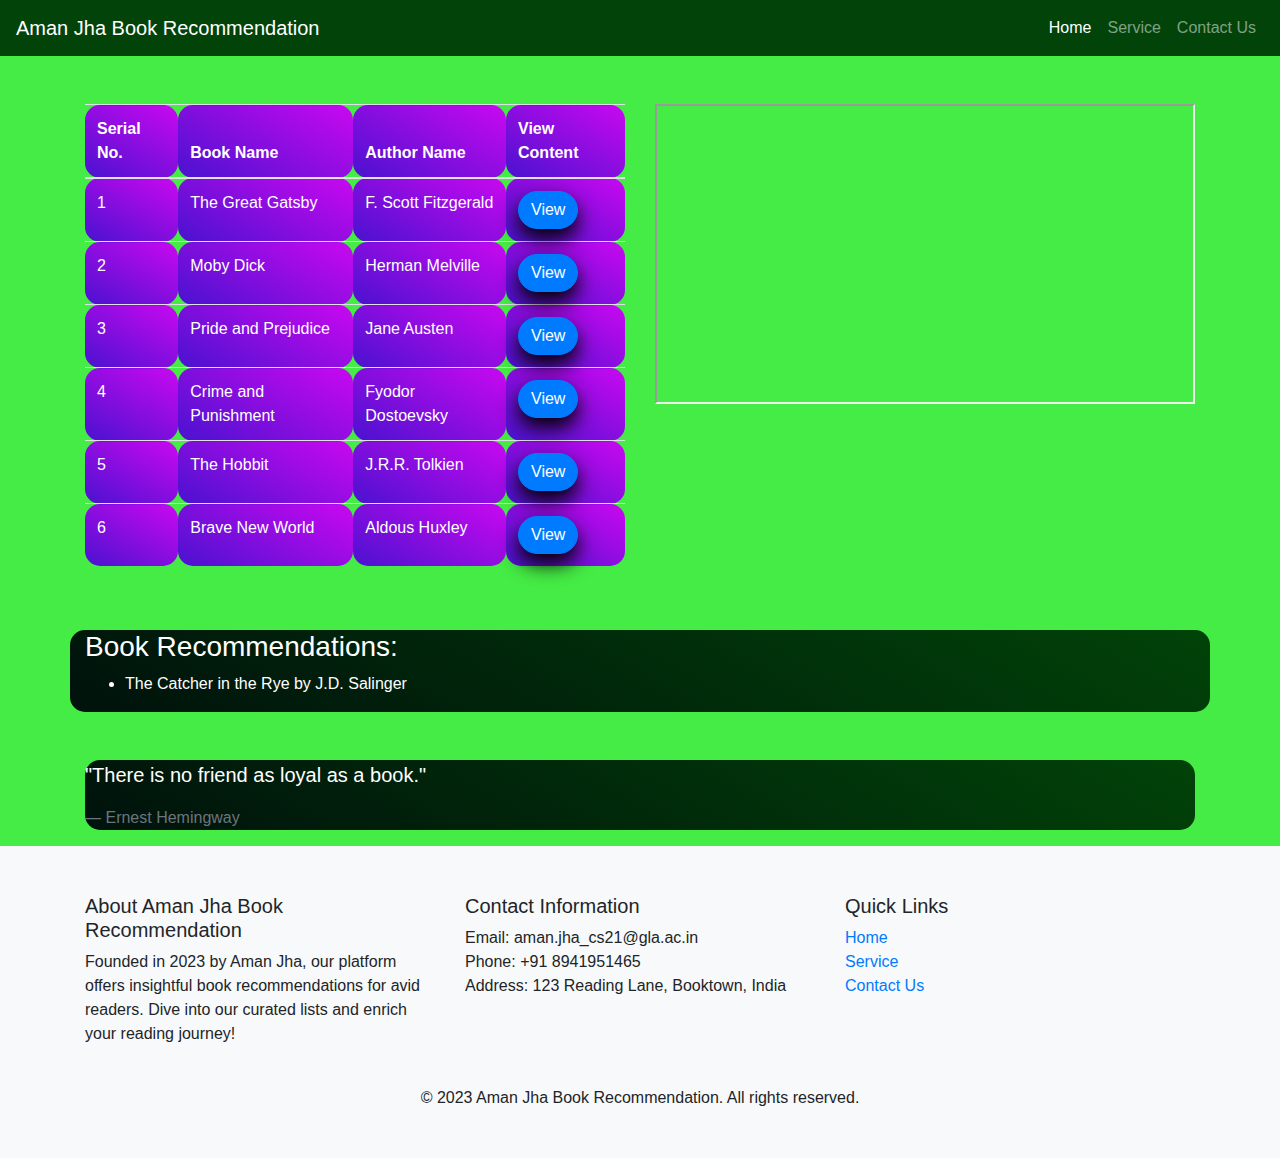
==== index.html @ 3994d372 "name changed" ====
<!DOCTYPE html>
<html lang="en">

<head>
    <meta charset="UTF-8">
    <meta name="viewport" content="width=device-width, initial-scale=1.0">
    <title>Book Recommendation</title>
    <!-- Bootstrap CSS -->
    <link href="https://stackpath.bootstrapcdn.com/bootstrap/4.5.2/css/bootstrap.min.css" rel="stylesheet">
    <style>
    body {
        background-color: rgb(69, 236, 69);
    }
    .nv-b{
        background-color: rgb(1, 67, 8);
        color: aliceblue;
    }
    .btn{
        border-radius:30px;
        cursor: pointer;
        box-shadow: 0px 10px 20px rgba(0, 0, 0, 1);
        transition: all 0.3s ease;
    }
    .btn:active{
        transform: translateY(5px);
        box-shadow: none;
    }
    td , th{
        background: linear-gradient(30deg , rgb(74, 18, 207) , rgb(201, 8, 240));
        border-radius: 15px;
        color: white;
    }

    .b-r , .b-q{
        background: linear-gradient(30deg , rgb(0, 18, 12) , rgb(1, 67, 8));
        border-radius: 15px;
    }
    .wh-cl{
        color: white;
    }
    </style>
</head>

<body>
    <!-- Nav Bar -->

    <nav class="navbar navbar-expand-lg navbar-dark  nv-b">
        <a class="navbar-brand" href="#">Aman Jha Book Recommendation</a>
        <button class="navbar-toggler" type="button" data-toggle="collapse" data-target="#navbarNav" aria-controls="navbarNav" aria-expanded="false" aria-label="Toggle navigation">
            <span class="navbar-toggler-icon"></span>
        </button>
        <div class="collapse navbar-collapse" id="navbarNav">
            <ul class="navbar-nav ml-auto"> <!-- ml-auto to push items to the right -->
                <li class="nav-item active">
                    <a class="nav-link" href="#">Home</a>
                </li>
                <li class="nav-item">
                    <a class="nav-link" href="#">Service</a>
                </li>
                <li class="nav-item">
                    <a class="nav-link" href="#">Contact Us</a>
                </li>
            </ul>
        </div>
    </nav>

    <section class="container mt-5">
        <div class="row">
            <!-- Book Table -->
            <div class="col-md-6">
                <table class="table table-striped">
                    <thead>
                        <tr>
                            <th>Serial No.</th>
                            <th>Book Name</th>
                            <th>Author Name</th>
                            <th>View Content</th>
                        </tr>
                    </thead>
                    <tbody>
                        <tr>
                            <td>1</td>
                            <td>The Great Gatsby</td>
                            <td>F. Scott Fitzgerald</td>
                            <td><button class="btn btn-primary" onclick="showContent(1)">View</button></td>
                        </tr>
                        <tr>
                            <td>2</td>
                            <td>Moby Dick</td>
                            <td>Herman Melville</td>
                            <td><button class="btn btn-primary" onclick="showContent(2)">View</button></td>
                        </tr>
                        <tr>
                            <td>3</td>
                            <td>Pride and Prejudice</td>
                            <td>Jane Austen</td>
                            <td><button class="btn btn-primary" onclick="showContent(3)">View</button></td>
                        </tr>
                        <tr>
                            <td>4</td>
                            <td>Crime and Punishment</td>
                            <td>Fyodor Dostoevsky</td>
                            <td><button class="btn btn-primary" onclick="showContent(4)">View</button></td>
                        </tr>
                        <tr>
                            <td>5</td>
                            <td>The Hobbit</td>
                            <td>J.R.R. Tolkien</td>
                            <td><button class="btn btn-primary" onclick="showContent(5)">View</button></td>
                        </tr>
                        <tr>
                            <td>6</td>
                            <td>Brave New World</td>
                            <td>Aldous Huxley</td>
                            <td><button class="btn btn-primary" onclick="showContent(6)">View</button></td>
                        </tr>
                    </tbody>
                </table>
            </div>

            <!-- Content Frame -->
            <div class="col-md-6">
                <iframe id="bookContentFrame" style="width:100%;height:300px;"></iframe>
            </div>
        </div>

        <!-- Unordered list of book recommendations -->
        <div class="row mt-5">
            <div class="col b-r">
                <h3 class="wh-cl">Book Recommendations:</h3>
                <ul>
                    <li class="wh-cl" id="recommendedBook">The Catcher in the Rye by J.D. Salinger</li>
                </ul>
            </div>
        </div>


        <blockquote class="blockquote mt-5 b-q">
            <p class="wh-cl" id="recommendedQuote">"There is no friend as loyal as a book."</p>
            <footer class="blockquote-footer" id="quoteAuthor">Ernest Hemingway</footer>
        </blockquote>


    </section>

    <!-- Footer Content -->
<footer class="bg-light py-5">
    <div class="container">
        <div class="row">
            <!-- About Section -->
            <div class="col-md-4">
                <h5>About Aman Jha Book Recommendation</h5>
                <p>Founded in 2023 by Aman Jha, our platform offers insightful book recommendations for avid readers. Dive into our curated lists and enrich your reading journey!</p>
            </div>

            <!-- Contact Information -->
            <div class="col-md-4">
                <h5>Contact Information</h5>
                <ul class="list-unstyled">
                    <li>Email: aman.jha_cs21@gla.ac.in</li>
                    <li>Phone: +91 8941951465</li>
                    <li>Address: 123 Reading Lane, Booktown, India</li>
                </ul>
            </div>

            <!-- Quick Links -->
            <div class="col-md-4">
                <h5>Quick Links</h5>
                <ul class="list-unstyled">
                    <li><a href="#">Home</a></li>
                    <li><a href="#">Service</a></li>
                    <li><a href="#">Contact Us</a></li>
                </ul>
            </div>
        </div>

        <!-- Copyright Information -->
        <div class="row mt-4">
            <div class="col text-center">
                <p class="mb-0">© 2023 Aman Jha Book Recommendation. All rights reserved.</p>
            </div>
        </div>
    </div>
</footer>

    <!-- jQuery, Bootstrap JS, and Custom JS -->
    <script src="https://code.jquery.com/jquery-3.5.1.slim.min.js"></script>
    <script src="https://stackpath.bootstrapcdn.com/bootstrap/4.5.2/js/bootstrap.min.js"></script>
    <script src="https://cdn.jsdelivr.net/npm/@popperjs/core@2.9.3/dist/umd/popper.min.js"></script>
    <script>
        function showContent(serialNumber) {
            let content = "";

            switch (serialNumber) {
                case 1:
                    content = `
                        <p>The Great Gatsby is a 1925 novel written by American author F. Scott Fitzgerald...</p>
                        <blockquote>"They're such beautiful shirts," she sobbed, her voice muffled in the thick folds...</blockquote>
                    `;
                    break;
                case 2:
                    content = `
                        <p>Moby Dick is a novel by Herman Melville in which the obsessive Captain Ahab...</p>
                        <blockquote>"Call me Ishmael."</blockquote>
                    `;
                    break;
                case 3:
                    content = `
                        <p>Pride and Prejudice is a novel by Jane Austen that deals with issues of class, marriage, and manners...</p>
                        <blockquote>"It is a truth universally acknowledged, that a single man in possession of a good fortune, must be in want of a wife."</blockquote>
                    `;
                    break;
                case 4:
                    content = `
                        <p>Crime and Punishment by Fyodor Dostoevsky explores the psychological torment of a man who commits murder...</p>
                        <blockquote>"The darker the night, the brighter the stars."</blockquote>
                    `;
                    break;
                case 5:
                    content = `
                        <p>The Hobbit, or There and Back Again, is a fantasy novel by J.R.R. Tolkien...</p>
                        <blockquote>"In a hole in the ground there lived a hobbit."</blockquote>
                    `;
                    break;
                case 6:
                    content = `
                        <p>Brave New World is a dystopian novel by Aldous Huxley, depicting a technologically advanced future society...</p>
                        <blockquote>"Words can be like X-rays if you use them properly—they’ll go through anything. You read and you’re pierced."</blockquote>
                    `;
                    break;
            }

            const iframeDoc = document.getElementById('bookContentFrame').contentDocument;
            iframeDoc.open();
            iframeDoc.write(content);
            iframeDoc.close();
        }

        let currentRecommendationIndex = 0;

        const recommendations = [
        { book: "The Catcher in the Rye", author: "J.D. Salinger", quote: "Don't ever tell anybody anything. If you do, you start missing everybody." },
        { book: "To Kill a Mockingbird", author: "Harper Lee", quote: "The one thing that doesn't abide by majority rule is a person's conscience." },
        { book: "1984 by George Orwell", author: "George Orwell", quote: "War is peace. Freedom is slavery. Ignorance is strength." },
        { book: "Brave New World", author: "Aldous Huxley", quote: "Words can be like X-rays if you use them properly—they\’ll go through anything. You read and you\’re pierced." },
        { book: "The Hobbit", author: "J.R.R. Tolkien", quote: "In a hole in the ground there lived a hobbit." },
        { book: "The Great Gatsby", author: "F. Scott Fitzgerald", quote: "They're such beautiful shirts,\" she sobbed, her voice muffled in the thick folds. It makes me sad because I've never seen such beautiful shirts before." }
    ];


        function updateRecommendation() {
        document.querySelector("#recommendedBook").innerText = recommendations[currentRecommendationIndex].book;
        document.querySelector("#recommendedQuote").innerText = recommendations[currentRecommendationIndex].quote;
        document.querySelector("#quoteAuthor").innerText = recommendations[currentRecommendationIndex].author;

        currentRecommendationIndex = (currentRecommendationIndex + 1) % recommendations.length; // Cycle through the recommendations.
        }


        document.addEventListener("DOMContentLoaded", () => {
            setInterval(updateRecommendation, 2000); // Update every 2 seconds.
        });

    </script>

</body>

</html>
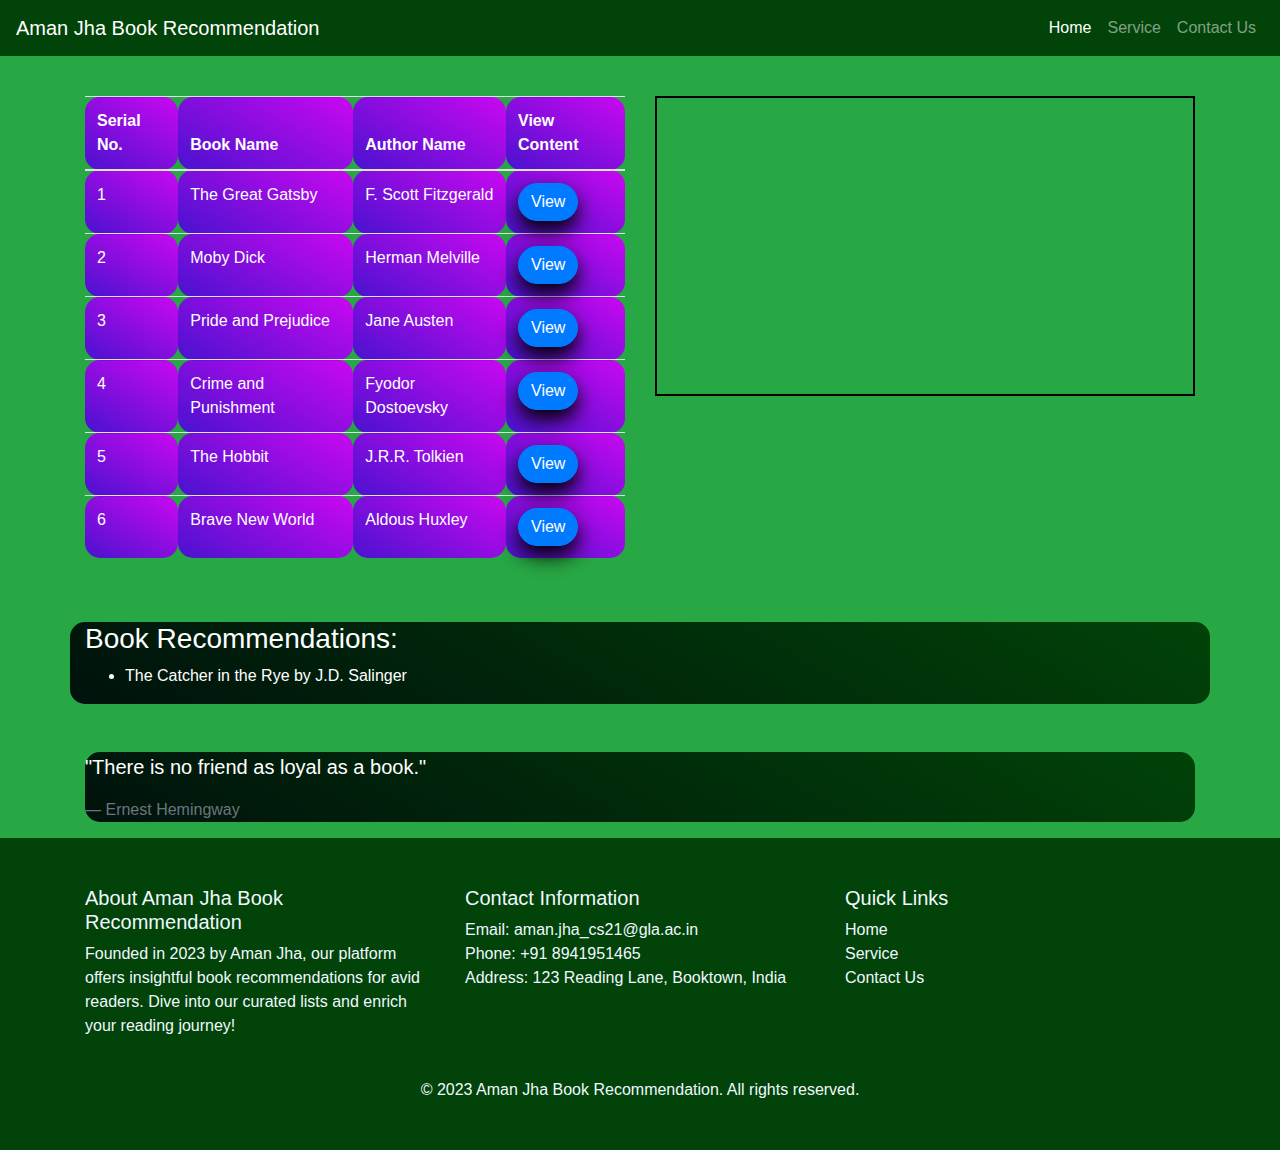
==== commit df99bd97: "Updated image link" ====
--- a/index.html
+++ b/index.html
@@ -8,12 +8,20 @@
     <!-- Bootstrap CSS -->
     <link href="https://stackpath.bootstrapcdn.com/bootstrap/4.5.2/css/bootstrap.min.css" rel="stylesheet">
     <style>
-    body {
+    body , .foot a{
+        color: aliceblue;
+    }
+    body{
         background-color: rgb(69, 236, 69);
     }
     .nv-b{
         background-color: rgb(1, 67, 8);
         color: aliceblue;
+        position: fixed;
+        top: 0;
+        left: 0;
+        right: 0;
+        z-index: 10;
     }
     .btn{
         border-radius:30px;
@@ -38,16 +46,18 @@
     .wh-cl{
         color: white;
     }
+    .foot{
+        background-color: rgb(1, 67, 8);
+    }
     </style>
 </head>
 
-<body>
+<body class="bg-success">
     <!-- Nav Bar -->
-
     <nav class="navbar navbar-expand-lg navbar-dark  nv-b">
         <a class="navbar-brand" href="#">Aman Jha Book Recommendation</a>
         <button class="navbar-toggler" type="button" data-toggle="collapse" data-target="#navbarNav" aria-controls="navbarNav" aria-expanded="false" aria-label="Toggle navigation">
-            <span class="navbar-toggler-icon"></span>
+            <span class="navbar-toggler-icon">ink</span>
         </button>
         <div class="collapse navbar-collapse" id="navbarNav">
             <ul class="navbar-nav ml-auto"> <!-- ml-auto to push items to the right -->
@@ -64,7 +74,7 @@
         </div>
     </nav>
 
-    <section class="container mt-5">
+    <section class="container mt-5  pt-5">
         <div class="row">
             <!-- Book Table -->
             <div class="col-md-6">
@@ -120,7 +130,7 @@
 
             <!-- Content Frame -->
             <div class="col-md-6">
-                <iframe id="bookContentFrame" style="width:100%;height:300px;"></iframe>
+                <iframe id="bookContentFrame" style="width:100%;height:300px;border: 2px solid black;"></iframe>
             </div>
         </div>
 
@@ -144,44 +154,44 @@
     </section>
 
     <!-- Footer Content -->
-<footer class="bg-light py-5">
-    <div class="container">
-        <div class="row">
-            <!-- About Section -->
-            <div class="col-md-4">
-                <h5>About Aman Jha Book Recommendation</h5>
-                <p>Founded in 2023 by Aman Jha, our platform offers insightful book recommendations for avid readers. Dive into our curated lists and enrich your reading journey!</p>
-            </div>
-
-            <!-- Contact Information -->
-            <div class="col-md-4">
-                <h5>Contact Information</h5>
-                <ul class="list-unstyled">
-                    <li>Email: aman.jha_cs21@gla.ac.in</li>
-                    <li>Phone: +91 8941951465</li>
-                    <li>Address: 123 Reading Lane, Booktown, India</li>
-                </ul>
-            </div>
-
-            <!-- Quick Links -->
-            <div class="col-md-4">
-                <h5>Quick Links</h5>
-                <ul class="list-unstyled">
-                    <li><a href="#">Home</a></li>
-                    <li><a href="#">Service</a></li>
-                    <li><a href="#">Contact Us</a></li>
-                </ul>
-            </div>
-        </div>
-
-        <!-- Copyright Information -->
-        <div class="row mt-4">
-            <div class="col text-center">
-                <p class="mb-0">© 2023 Aman Jha Book Recommendation. All rights reserved.</p>
-            </div>
-        </div>
-    </div>
-</footer>
+    <footer class="foot py-5">
+        <div class="container">
+            <div class="row">
+                <!-- About Section -->
+                <div class="col-md-4">
+                    <h5>About Aman Jha Book Recommendation</h5>
+                    <p>Founded in 2023 by Aman Jha, our platform offers insightful book recommendations for avid readers. Dive into our curated lists and enrich your reading journey!</p>
+                </div>
+
+                <!-- Contact Information -->
+                <div class="col-md-4">
+                    <h5>Contact Information</h5>
+                    <ul class="list-unstyled">
+                        <li>Email: aman.jha_cs21@gla.ac.in</li>
+                        <li>Phone: +91 8941951465</li>
+                        <li>Address: 123 Reading Lane, Booktown, India</li>
+                    </ul>
+                </div>
+
+                <!-- Quick Links -->
+                <div class="col-md-4">
+                    <h5>Quick Links</h5>
+                    <ul class="list-unstyled">
+                        <li><a href="#">Home</a></li>
+                        <li><a href="#">Service</a></li>
+                        <li><a href="#">Contact Us</a></li>
+                    </ul>
+                </div>
+            </div>
+
+            <!-- Copyright Information -->
+            <div class="row mt-4">
+                <div class="col text-center">
+                    <p class="mb-0">© 2023 Aman Jha Book Recommendation. All rights reserved.</p>
+                </div>
+            </div>
+        </div>
+    </footer>
 
     <!-- jQuery, Bootstrap JS, and Custom JS -->
     <script src="https://code.jquery.com/jquery-3.5.1.slim.min.js"></script>
@@ -196,40 +206,46 @@
                     content = `
                         <p>The Great Gatsby is a 1925 novel written by American author F. Scott Fitzgerald...</p>
                         <blockquote>"They're such beautiful shirts," she sobbed, her voice muffled in the thick folds...</blockquote>
+                        <img src='i1.jpg' alt='img'>
                     `;
                     break;
                 case 2:
                     content = `
                         <p>Moby Dick is a novel by Herman Melville in which the obsessive Captain Ahab...</p>
                         <blockquote>"Call me Ishmael."</blockquote>
+                        <img src='i2.jpg' alt='img'>
                     `;
                     break;
                 case 3:
                     content = `
                         <p>Pride and Prejudice is a novel by Jane Austen that deals with issues of class, marriage, and manners...</p>
                         <blockquote>"It is a truth universally acknowledged, that a single man in possession of a good fortune, must be in want of a wife."</blockquote>
+                        <img src='i3.jpg' alt='img'>
                     `;
                     break;
                 case 4:
                     content = `
                         <p>Crime and Punishment by Fyodor Dostoevsky explores the psychological torment of a man who commits murder...</p>
                         <blockquote>"The darker the night, the brighter the stars."</blockquote>
+                        <img src='i4.jpg' alt='img'>
                     `;
                     break;
                 case 5:
                     content = `
                         <p>The Hobbit, or There and Back Again, is a fantasy novel by J.R.R. Tolkien...</p>
                         <blockquote>"In a hole in the ground there lived a hobbit."</blockquote>
+                        <img src='i5.jpg' alt='img'>
                     `;
                     break;
                 case 6:
                     content = `
                         <p>Brave New World is a dystopian novel by Aldous Huxley, depicting a technologically advanced future society...</p>
                         <blockquote>"Words can be like X-rays if you use them properly—they’ll go through anything. You read and you’re pierced."</blockquote>
+                        <img src='i6.jpg' alt='img'>
                     `;
                     break;
             }
-
+            // here i want Document of iframe . and it has seprate document then our main Document i.e., DOM
             const iframeDoc = document.getElementById('bookContentFrame').contentDocument;
             iframeDoc.open();
             iframeDoc.write(content);
@@ -256,7 +272,7 @@
         currentRecommendationIndex = (currentRecommendationIndex + 1) % recommendations.length; // Cycle through the recommendations.
         }
 
-
+        //wait until whole html is parsed then call function in every 2 seconds.😎
         document.addEventListener("DOMContentLoaded", () => {
             setInterval(updateRecommendation, 2000); // Update every 2 seconds.
         });
